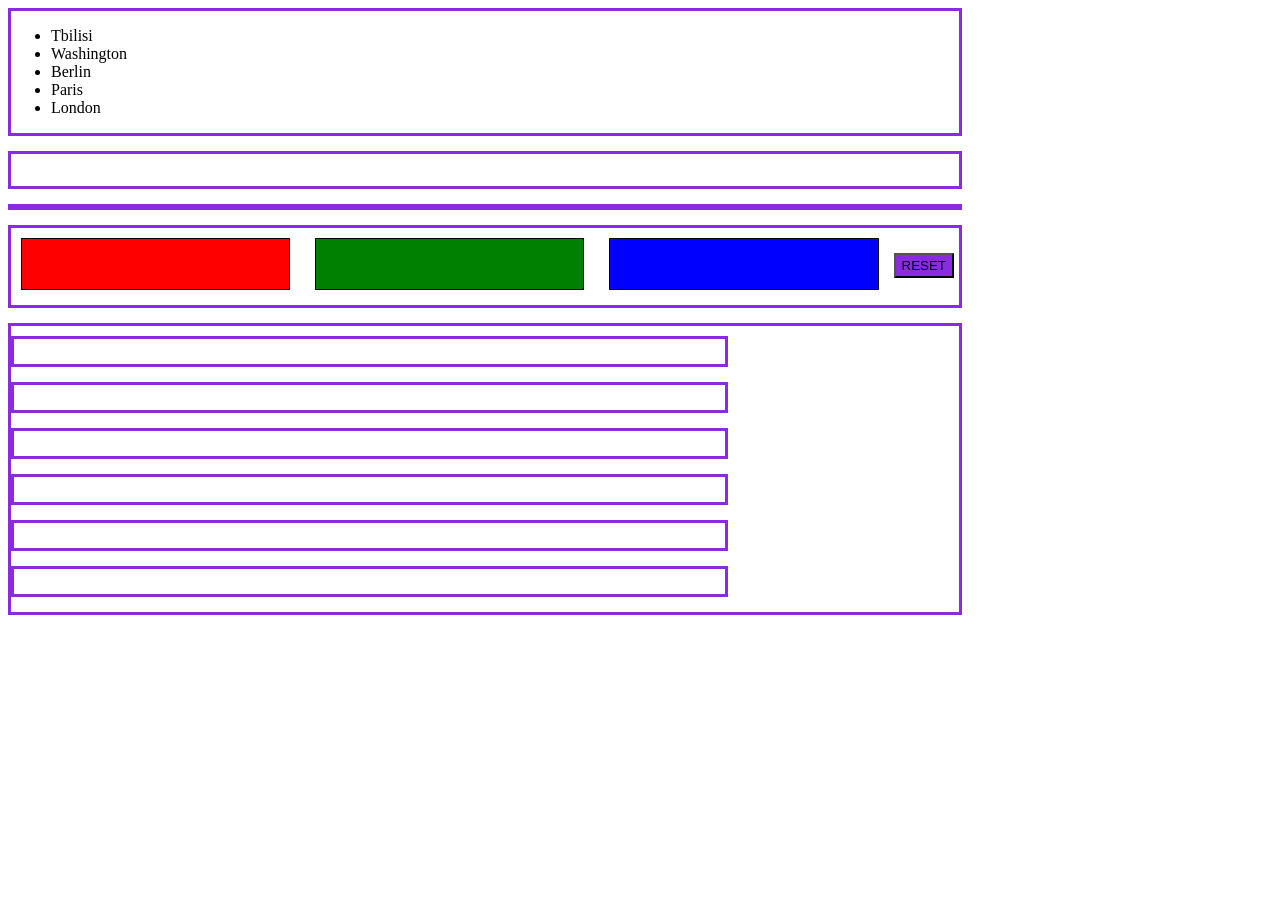
==== EightHomeWork/index.html @ a6ef5d65 "Adding FIles" ====
<!DOCTYPE html>
<html lang="en">
<head>
    <meta charset="UTF-8">
    <meta name="viewport" content="width=device-width, initial-scale=1.0">
    <title>Document</title>
    <style>
        div{
           display: flex;
           width: 75%;
           height: 75%;
           justify-self: center;
           border: 3px solid blueviolet;
           margin-bottom: 15px;
        }

        .div2{
           display: flex;
           width: 75%;
           height: 75%;
           justify-self: center;
           border: 3px solid blueviolet;
        }
        #typewriter{
           display: flex;
           width: 75%;
           height: 75%;
           justify-self: center;
           border: 3px solid blueviolet;
        }
        #slide1{
            display: flex;
            width: 30%;
            height: 50px;
            justify-self: center;
            border: 1px solid black;
            margin-right: 15px;
            margin-left: 10px;
            margin-top: 10px;
            background-color: red;
            
        }
        #slide2{
            display: flex;
            width: 30%;
            height: 50px;
            justify-self: center;
            border: 1px solid black;
            margin-right: 15px;
            margin-left: 10px;
            margin-top: 10px;
            background-color: green;
        }
        #slide3{
            display: flex;
            width: 30%;
            height: 50px;
            justify-self: center;
            border: 1px solid black;
            margin-right: 15px;
            margin-left: 10px;
            margin-top: 10px;
            background-color: blue;
        }
        #reset{
            height: 25px;
            margin-top: 25px;
            background-color: blueviolet;
            margin-right: 5px;
        }
        #main{
            display: block;
        }
        .ind{
            height: 25px;
            margin-top: 10px;
        }
        #ans1{
            display: none;
            height: 75px;
            background-color: aquamarine;
        }
        #ans2{
            display: none;
            height: 75px;
            background-color: aquamarine;
        }
        #ans3{
            display: none;
            height: 75px;
            background-color: aquamarine;
        }
        #ans4{
            display: none;
            height: 75px;
            background-color: aquamarine;
        }
        #ans5{
            display: none;
            height: 75px;
            background-color: aquamarine;
        }
        #ans6{
            display: none;
            height: 75px;
            background-color: aquamarine;
        }
    </style>
</head>
<body>
    <div>
        <ul id="list1">
            <li draggable="true">Tbilisi</li>
            <li draggable="true">Washington</li>
            <li draggable="true">Berlin</li>
            <li draggable="true">Paris</li>
            <li draggable="true">London</li>
        </ul>
    </div>
    <div class="div2">
        <ul id="list2"></ul>
    </div>
    <div id="typewriter">

    </div>
    <div>
        <div id="slide1"><span id="red"></span></div>
        <div id="slide2"><span id="green"></span></div>
        <div id="slide3"><span id="blue"></span></div>
        <button id="reset">RESET</button>
    </div>
    <div id="main">
        <div class="ind" id="question1"></div><div class="none1" id="ans1"></div>
        <div class="ind" id="question2"></div><div class="none2" id="ans2"></div>
        <div class="ind" id="question3"></div><div class="none3" id="ans3"></div>
        <div class="ind" id="question4"></div><div class="none4" id="ans4"></div>
        <div class="ind" id="question5"></div><div class="none5" id="ans5"></div>
        <div class="ind" id="question6"></div><div class="none6" id="ans6"></div>

    </div>
    <script src="script.js"></script>
</body>
</html>
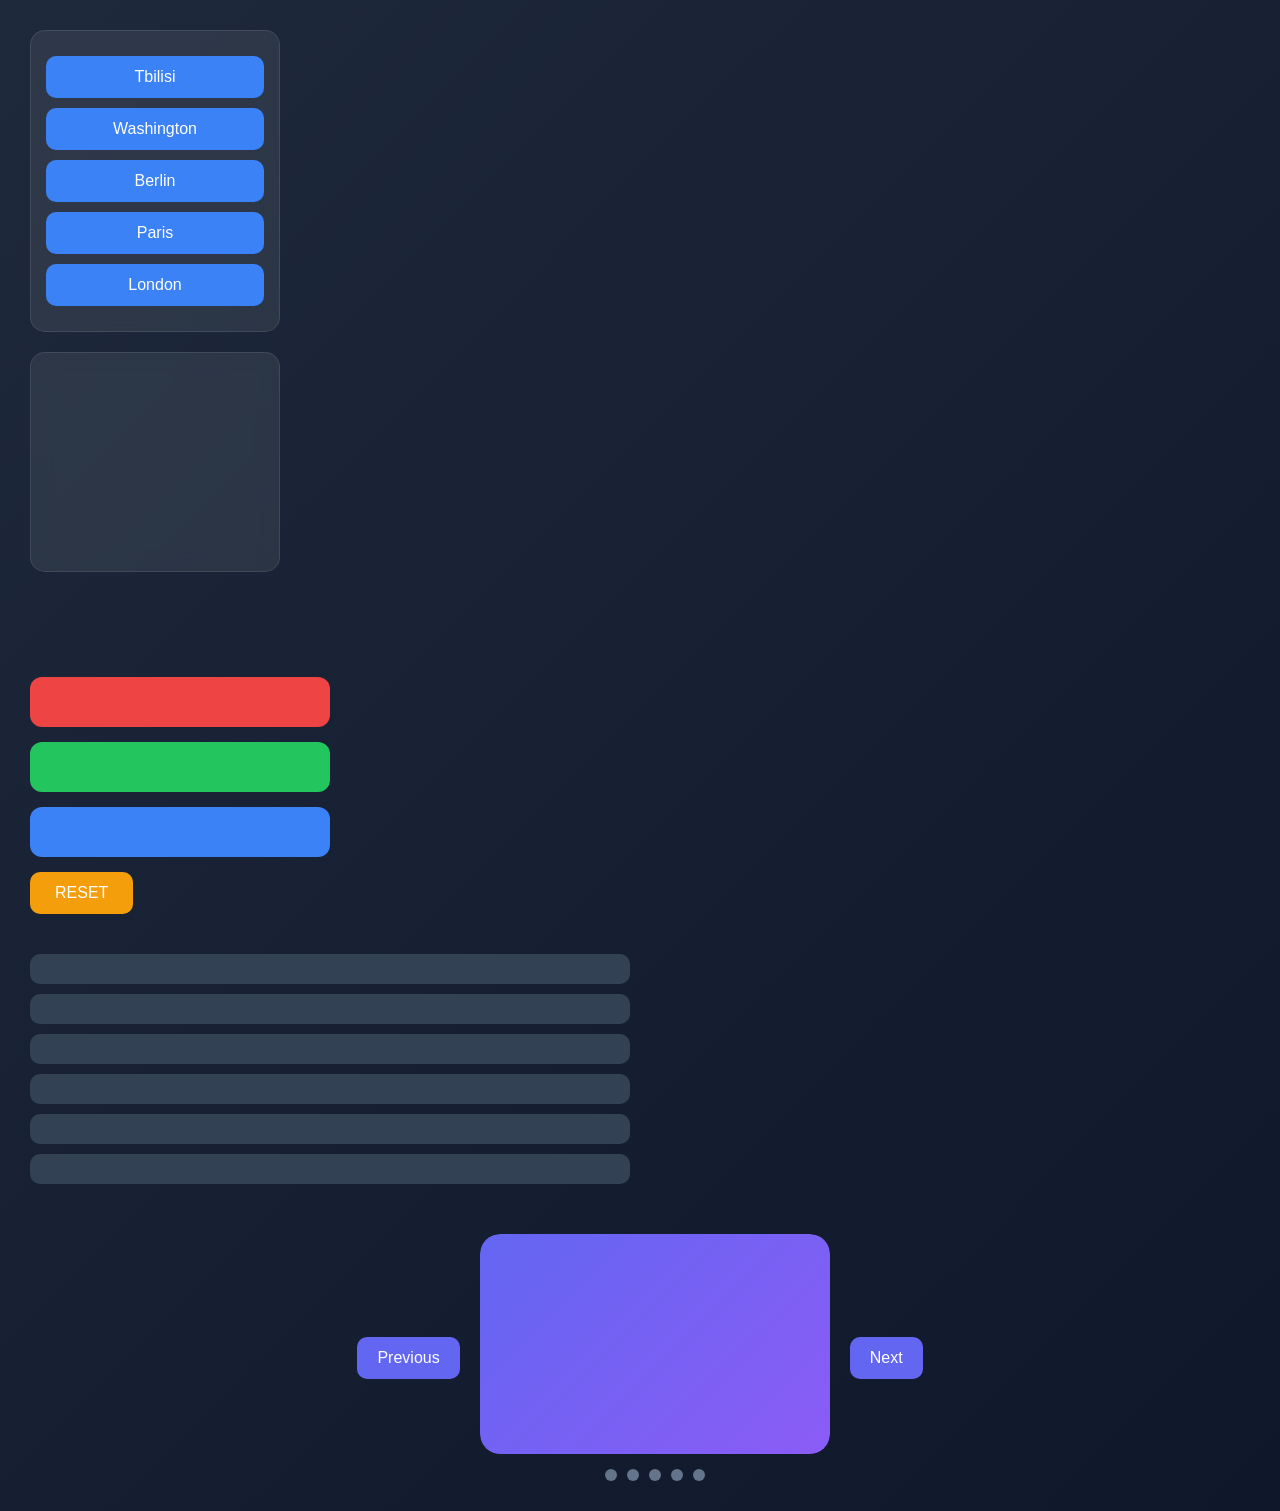
==== commit 1de9357d: "Adding Files" ====
--- a/EightHomeWork/index.html
+++ b/EightHomeWork/index.html
@@ -1,112 +1,325 @@
 <!DOCTYPE html>
 <html lang="en">
+
 <head>
     <meta charset="UTF-8">
     <meta name="viewport" content="width=device-width, initial-scale=1.0">
     <title>Document</title>
     <style>
-        div{
-           display: flex;
-           width: 75%;
-           height: 75%;
-           justify-self: center;
-           border: 3px solid blueviolet;
-           margin-bottom: 15px;
-        }
-
-        .div2{
-           display: flex;
-           width: 75%;
-           height: 75%;
-           justify-self: center;
-           border: 3px solid blueviolet;
-        }
-        #typewriter{
-           display: flex;
-           width: 75%;
-           height: 75%;
-           justify-self: center;
-           border: 3px solid blueviolet;
-        }
-        #slide1{
-            display: flex;
-            width: 30%;
+        * {
+            margin: 0;
+            padding: 0;
+            box-sizing: border-box;
+            font-family: Arial, Helvetica, sans-serif;
+        }
+
+        body {
+            background: linear-gradient(135deg, #1e293b, #0f172a);
+            color: white;
+            min-height: 100vh;
+            padding: 30px;
+        }
+
+
+
+        #list1,
+        #list2 {
+            list-style: none;
+            min-height: 220px;
+            width: 250px;
+            padding: 15px;
+            border-radius: 15px;
+            background: rgba(255, 255, 255, 0.08);
+            backdrop-filter: blur(10px);
+            border: 1px solid rgba(255, 255, 255, 0.1);
+        }
+
+        #list1 li,
+        #list2 li {
+            background: #3b82f6;
+            margin: 10px 0;
+            padding: 12px;
+            border-radius: 10px;
+            cursor: grab;
+            text-align: center;
+            transition: .3s;
+        }
+
+        #list1 li:hover,
+        #list2 li:hover {
+            transform: translateY(-2px);
+            background: #2563eb;
+        }
+
+        .div2 {
+            margin-top: 20px;
+        }
+
+
+
+        #typewriter {
+            margin-top: 30px;
+            min-height: 60px;
+            font-size: 28px;
+            font-weight: bold;
+            color: #38bdf8;
+        }
+
+
+
+        #slide1,
+        #slide2,
+        #slide3 {
+            width: 300px;
             height: 50px;
-            justify-self: center;
-            border: 1px solid black;
-            margin-right: 15px;
-            margin-left: 10px;
+            margin-top: 15px;
+            border-radius: 12px;
+            display: flex;
+            align-items: center;
+            justify-content: center;
+            font-weight: bold;
+            cursor: pointer;
+            transition: .3s;
+        }
+
+        #slide1 {
+            background: #ef4444;
+        }
+
+        #slide2 {
+            background: #22c55e;
+        }
+
+        #slide3 {
+            background: #3b82f6;
+        }
+
+        #slide1:hover,
+        #slide2:hover,
+        #slide3:hover {
+            transform: scale(1.03);
+        }
+
+        #red,
+        #green,
+        #blue {
+            color: white;
+            font-size: 18px;
+        }
+
+        #reset {
+            margin-top: 15px;
+            padding: 12px 25px;
+            border: none;
+            border-radius: 10px;
+            background: #f59e0b;
+            color: white;
+            font-size: 16px;
+            cursor: pointer;
+            transition: .3s;
+        }
+
+        #reset:hover {
+            background: #d97706;
+        }
+
+
+
+        #main {
+            margin-top: 40px;
+            width: 600px;
+        }
+
+        .ind {
+            background: #334155;
+            padding: 15px;
             margin-top: 10px;
-            background-color: red;
-            
-        }
-        #slide2{
-            display: flex;
-            width: 30%;
-            height: 50px;
-            justify-self: center;
-            border: 1px solid black;
-            margin-right: 15px;
-            margin-left: 10px;
-            margin-top: 10px;
-            background-color: green;
-        }
-        #slide3{
-            display: flex;
-            width: 30%;
-            height: 50px;
-            justify-self: center;
-            border: 1px solid black;
-            margin-right: 15px;
-            margin-left: 10px;
-            margin-top: 10px;
-            background-color: blue;
-        }
-        #reset{
-            height: 25px;
-            margin-top: 25px;
-            background-color: blueviolet;
-            margin-right: 5px;
-        }
-        #main{
-            display: block;
-        }
-        .ind{
-            height: 25px;
-            margin-top: 10px;
-        }
-        #ans1{
-            display: none;
-            height: 75px;
-            background-color: aquamarine;
-        }
-        #ans2{
-            display: none;
-            height: 75px;
-            background-color: aquamarine;
-        }
-        #ans3{
-            display: none;
-            height: 75px;
-            background-color: aquamarine;
-        }
-        #ans4{
-            display: none;
-            height: 75px;
-            background-color: aquamarine;
-        }
-        #ans5{
-            display: none;
-            height: 75px;
-            background-color: aquamarine;
-        }
-        #ans6{
-            display: none;
-            height: 75px;
-            background-color: aquamarine;
+            border-radius: 10px;
+            cursor: pointer;
+            transition: .3s;
+        }
+
+        .ind:hover {
+            background: #475569;
+        }
+
+        #ans1,
+        #ans2,
+        #ans3,
+        #ans4,
+        #ans5,
+        #ans6 {
+            display: none;
+            background: #1e293b;
+            padding: 15px;
+            border-radius: 0 0 10px 10px;
+            border-left: 3px solid #38bdf8;
+        }
+
+
+
+        .carousel-container {
+            margin-top: 50px;
+            display: flex;
+            align-items: center;
+            justify-content: center;
+            gap: 20px;
+        }
+
+        .carousel-track-wrapper {
+            width: 350px;
+            overflow: hidden;
+            border-radius: 20px;
+        }
+
+        .carousel-track {
+            display: flex;
+            transition: transform .5s ease;
+        }
+
+        .slide {
+            min-width: 350px;
+            height: 220px;
+            display: flex;
+            align-items: center;
+            justify-content: center;
+            font-size: 60px;
+            font-weight: bold;
+            color: white;
+            background: linear-gradient(135deg,
+                    #6366f1,
+                    #8b5cf6);
+            border-radius: 20px;
+        }
+        .slide2 {
+            min-width: 350px;
+            height: 220px;
+            display: none;
+            align-items: center;
+            justify-content: center;
+            font-size: 60px;
+            font-weight: bold;
+            color: white;
+            background: linear-gradient(135deg,
+                    #6366f1,
+                    #8b5cf6);
+            border-radius: 20px;
+        }
+        .slide3 {
+            min-width: 350px;
+            height: 220px;
+            display: none;
+            align-items: center;
+            justify-content: center;
+            font-size: 60px;
+            font-weight: bold;
+            color: white;
+            background: linear-gradient(135deg,
+                    #6366f1,
+                    #8b5cf6);
+            border-radius: 20px;
+        }
+        .slide4 {
+            min-width: 350px;
+            height: 220px;
+            display: none;
+            align-items: center;
+            justify-content: center;
+            font-size: 60px;
+            font-weight: bold;
+            color: white;
+            background: linear-gradient(135deg,
+                    #6366f1,
+                    #8b5cf6);
+            border-radius: 20px;
+        }
+        .slide5 {
+            min-width: 350px;
+            height: 220px;
+            display: none;
+            align-items: center;
+            justify-content: center;
+            font-size: 60px;
+            font-weight: bold;
+            color: white;
+            background: linear-gradient(135deg,
+                    #6366f1,
+                    #8b5cf6);
+            border-radius: 20px;
+        }
+
+        #prevBtn,
+        #nextBtn {
+            padding: 12px 20px;
+            border: none;
+            border-radius: 10px;
+            background: #6366f1;
+            color: white;
+            cursor: pointer;
+            font-size: 16px;
+            transition: .3s;
+        }
+
+        #prevBtn:hover,
+        #nextBtn:hover {
+            background: #4f46e5;
+        }
+
+        .indicators {
+            display: flex;
+            justify-content: center;
+            gap: 10px;
+            margin-top: 15px;
+        }
+
+        #dot1 {
+            width: 12px;
+            height: 12px;
+            border-radius: 50%;
+            background: #64748b;
+            cursor: pointer;
+            transition: 0.3s;
+        }
+        #dot2 {
+            width: 12px;
+            height: 12px;
+            border-radius: 50%;
+            background: #64748b;
+            cursor: pointer;
+            transition: 0.3s;
+        }
+        #dot3 {
+            width: 12px;
+            height: 12px;
+            border-radius: 50%;
+            background: #64748b;
+            cursor: pointer;
+            transition: 0.3s;
+        }
+        #dot4 {
+            width: 12px;
+            height: 12px;
+            border-radius: 50%;
+            background: #64748b;
+            cursor: pointer;
+            transition: 0.3s;
+        }
+        #dot5 {
+            width: 12px;
+            height: 12px;
+            border-radius: 50%;
+            background: #64748b;
+            cursor: pointer;
+            transition: 0.3s;
+        }
+
+        .dot.active {
+            background: #38bdf8;
+            transform: scale(1.3);
         }
     </style>
 </head>
+
 <body>
     <div>
         <ul id="list1">
@@ -130,14 +343,49 @@
         <button id="reset">RESET</button>
     </div>
     <div id="main">
-        <div class="ind" id="question1"></div><div class="none1" id="ans1"></div>
-        <div class="ind" id="question2"></div><div class="none2" id="ans2"></div>
-        <div class="ind" id="question3"></div><div class="none3" id="ans3"></div>
-        <div class="ind" id="question4"></div><div class="none4" id="ans4"></div>
-        <div class="ind" id="question5"></div><div class="none5" id="ans5"></div>
-        <div class="ind" id="question6"></div><div class="none6" id="ans6"></div>
-
-    </div>
+        <div class="ind" id="question1"></div>
+        <div class="none1" id="ans1"></div>
+        <div class="ind" id="question2"></div>
+        <div class="none2" id="ans2"></div>
+        <div class="ind" id="question3"></div>
+        <div class="none3" id="ans3"></div>
+        <div class="ind" id="question4"></div>
+        <div class="none4" id="ans4"></div>
+        <div class="ind" id="question5"></div>
+        <div class="none5" id="ans5"></div>
+        <div class="ind" id="question6"></div>
+        <div class="none6" id="ans6"></div>
+
+    </div>
+    <div class="carousel-container">
+
+        <button id="prevBtn">Previous</button>
+
+        <div>
+            <div class="carousel-track-wrapper">
+                <div class="carousel-track" id="track">
+                    <div id="one" class="slide"></div>
+                    <div id="two" class="slide2"></div>
+                    <div id="three" class="slide3"></div>
+                    <div id="four" class="slide4"></div>
+                    <div id="five" class="slide5"></div>
+                </div>
+            </div>
+
+            <div class="indicators">
+                <span class="dot" id="dot1"></span>
+                <span class="dot" id="dot2"></span>
+                <span class="dot" id="dot3"></span>
+                <span class="dot" id="dot4"></span>
+                <span class="dot" id="dot5"></span>
+            </div>
+        </div>
+
+        <button id="nextBtn">Next</button>
+
+    </div>
+
     <script src="script.js"></script>
 </body>
+
 </html>
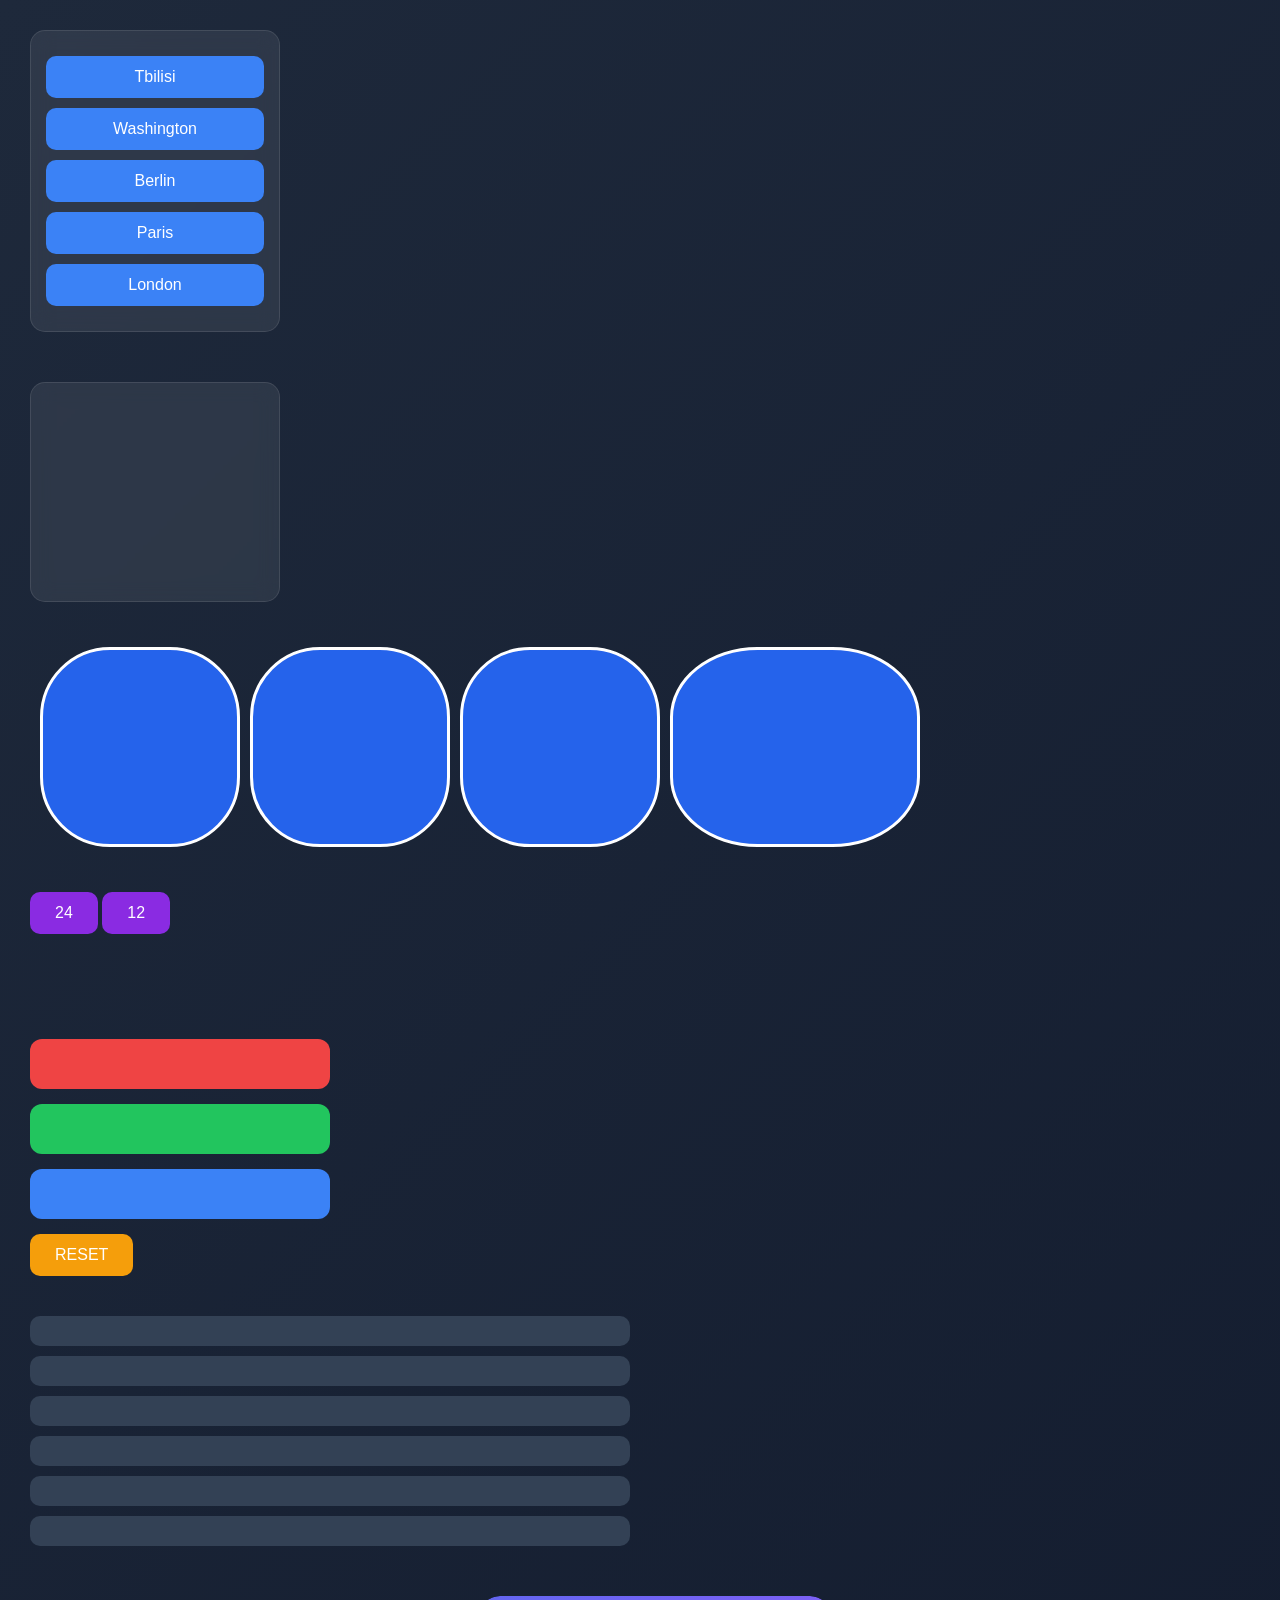
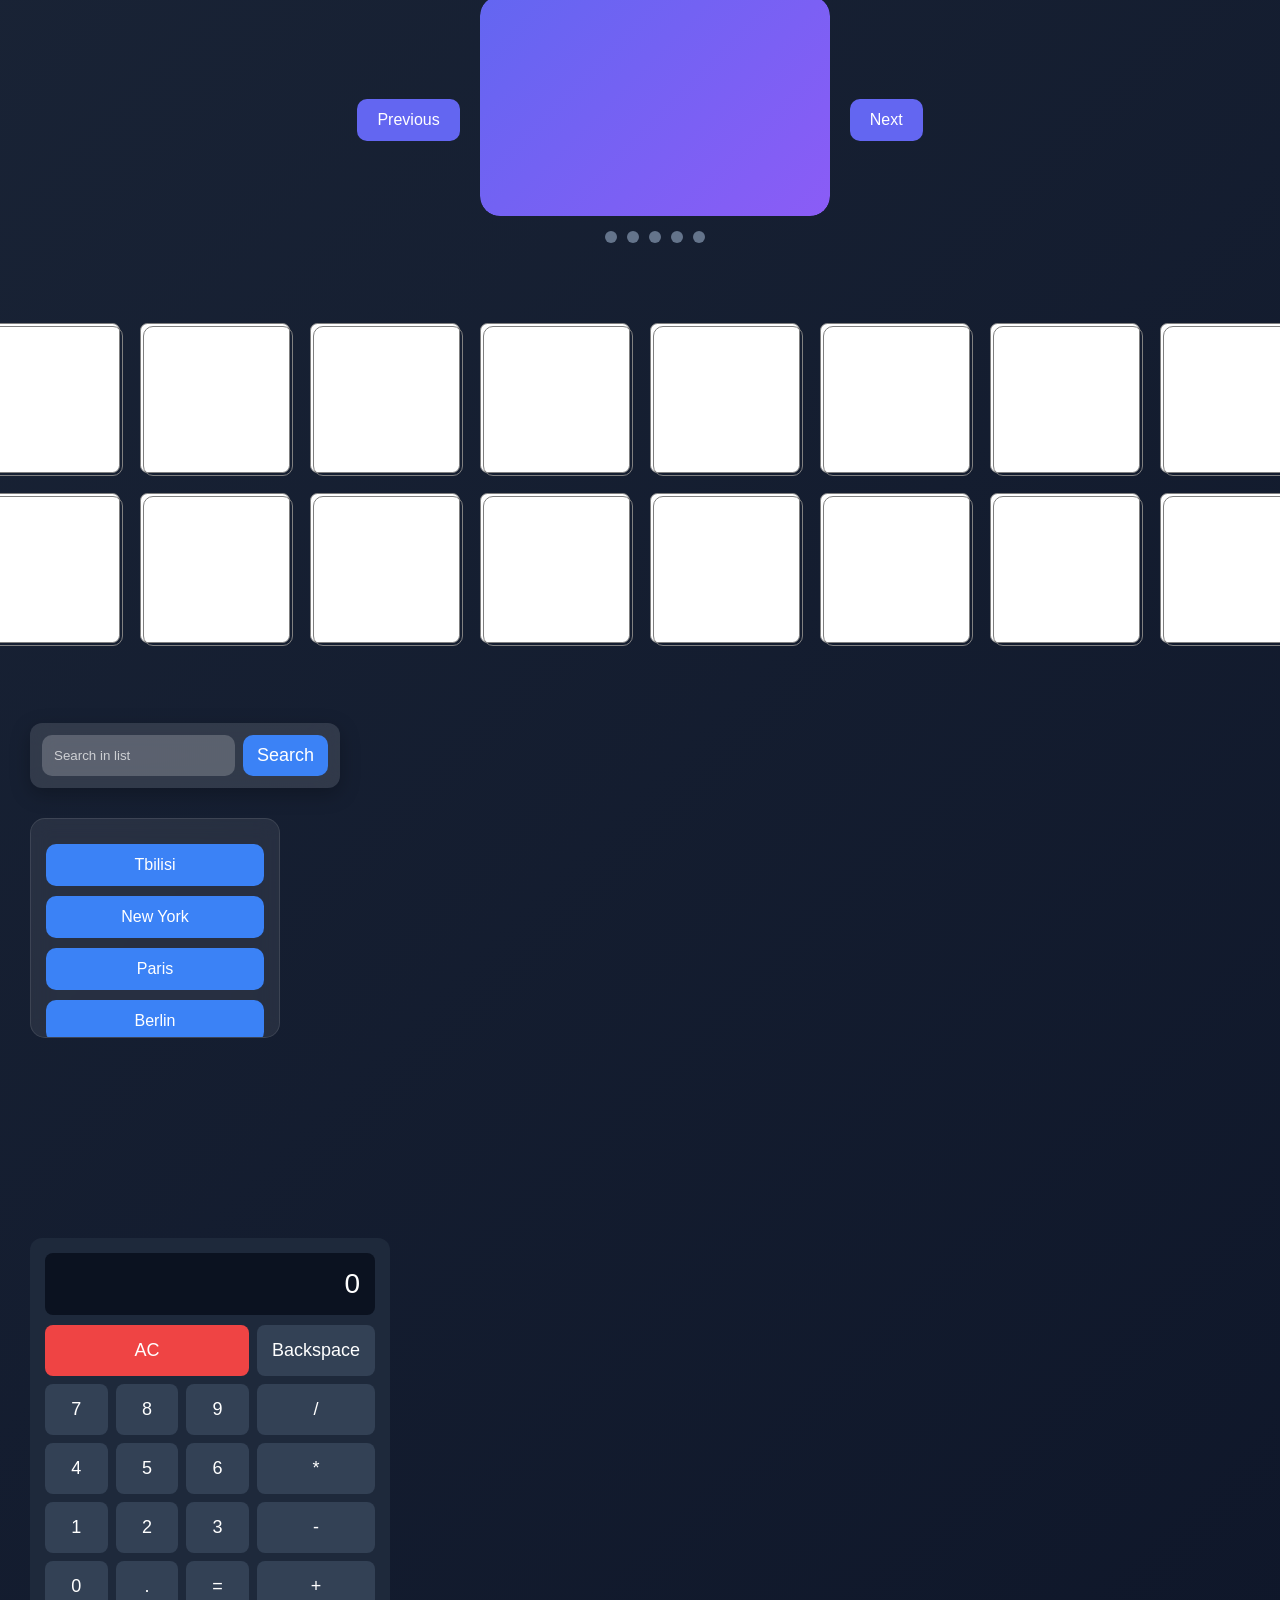
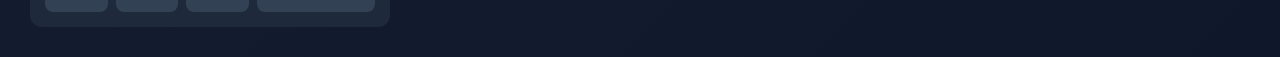
==== commit 17a987ad: "Adding Files" ====
--- a/EightHomeWork/index.html
+++ b/EightHomeWork/index.html
@@ -49,6 +49,7 @@
         #list2 li:hover {
             transform: translateY(-2px);
             background: #2563eb;
+            margin-left: 15px;
         }
 
         .div2 {
@@ -129,6 +130,8 @@
             margin-top: 40px;
             width: 600px;
         }
+
+
 
         .ind {
             background: #334155;
@@ -191,6 +194,7 @@
                     #8b5cf6);
             border-radius: 20px;
         }
+
         .slide2 {
             min-width: 350px;
             height: 220px;
@@ -205,6 +209,7 @@
                     #8b5cf6);
             border-radius: 20px;
         }
+
         .slide3 {
             min-width: 350px;
             height: 220px;
@@ -219,6 +224,7 @@
                     #8b5cf6);
             border-radius: 20px;
         }
+
         .slide4 {
             min-width: 350px;
             height: 220px;
@@ -233,6 +239,7 @@
                     #8b5cf6);
             border-radius: 20px;
         }
+
         .slide5 {
             min-width: 350px;
             height: 220px;
@@ -280,6 +287,7 @@
             cursor: pointer;
             transition: 0.3s;
         }
+
         #dot2 {
             width: 12px;
             height: 12px;
@@ -288,6 +296,7 @@
             cursor: pointer;
             transition: 0.3s;
         }
+
         #dot3 {
             width: 12px;
             height: 12px;
@@ -296,6 +305,7 @@
             cursor: pointer;
             transition: 0.3s;
         }
+
         #dot4 {
             width: 12px;
             height: 12px;
@@ -304,6 +314,7 @@
             cursor: pointer;
             transition: 0.3s;
         }
+
         #dot5 {
             width: 12px;
             height: 12px;
@@ -317,11 +328,282 @@
             background: #38bdf8;
             transform: scale(1.3);
         }
+
+        .watch {
+            display: flex;
+            align-items: center;
+        }
+
+        .watch div {
+            display: flex;
+            justify-content: center;
+            align-items: center;
+        }
+
+        #hours,
+        #minutes,
+        #seconds {
+            background: #2563eb;
+            border: 3px solid white;
+            margin-left: 10px;
+            color: whitesmoke;
+            font-size: 95px;
+            margin-top: 15px;
+            align-items: center;
+            border-radius: 35%;
+            width: 200px;
+            height: 200px;
+        }
+
+        #pmam {
+            background: #2563eb;
+            border: 3px solid white;
+            margin-left: 10px;
+            color: whitesmoke;
+            font-size: 95px;
+            margin-top: 15px;
+            align-items: center;
+            border-radius: 35%;
+            width: 200px;
+            height: 200px;
+            display: none;
+        }
+
+        #data {
+            background: #2563eb;
+            border: 3px solid white;
+            margin-left: 10px;
+            color: whitesmoke;
+            font-size: 35px;
+            margin-top: 15px;
+            align-items: center;
+            text-align: center;
+            border-radius: 35%;
+            width: 250px;
+            height: 200px;
+        }
+
+        .change {
+            margin-top: 15px;
+            padding: 12px 25px;
+            border: none;
+            border-radius: 10px;
+            background: blueviolet;
+            color: white;
+            font-size: 16px;
+            cursor: pointer;
+            transition: .3s;
+        }
+
+        .change:hover {
+            background: green;
+        }
+
+        .main {
+            display: flex;
+            align-items: center;
+
+        }
+
+        .section {
+            width: 100%;
+            display: grid;
+            grid-template-columns: repeat(8, 150px);
+            grid-auto-rows: 150px;
+            justify-content: center;
+            gap: 20px;
+            margin-top: 80px;
+            margin-bottom: 80px;
+        }
+
+        #d1,
+        #d2,
+        #d3,
+        #d4,
+        #d5,
+        #d6,
+        #d7,
+        #d8,
+        #d9,
+        #d10,
+        #d11,
+        #d12,
+        #d13,
+        #d14,
+        #d15,
+        #d16 {
+            background-color: white;
+            border: 1px solid grey;
+            border-radius: 5%;
+            padding: 2px;
+            background-repeat: no-repeat;
+            background-size: cover;
+            background-position: center;
+        }
+
+        #d1:hover,
+        #d2:hover,
+        #d3:hover,
+        #d4:hover,
+        #d5:hover,
+        #d6:hover,
+        #d7:hover,
+        #d8:hover,
+        #d9:hover,
+        #d10:hover,
+        #d11:hover,
+        #d12:hover,
+        #d13:hover,
+        #d14:hover,
+        #d15:hover,
+        #d16:hover {
+            box-shadow: 10px 10px 10px #5DA4FE;
+
+        }
+
+        .picture {
+            display: flex;
+            width: 150px;
+            height: 150px;
+            border: 1px solid grey;
+            border-radius: 10px;
+            overflow: hidden;
+            justify-content: center;
+            align-items: center;
+
+        }
+
+        .picture img {
+            width: 100%;
+            height: 100%;
+            object-fit: cover;
+            display: none;
+        }
+
+        .search-box {
+            position: sticky;
+            top: 20px;
+
+            display: flex;
+            gap: 8px;
+
+            background: rgba(255, 255, 255, 0.12);
+            backdrop-filter: blur(12px);
+
+            padding: 12px;
+            border-radius: 12px;
+
+            box-shadow: 0 6px 20px rgba(0, 0, 0, 0.25);
+            z-index: 100;
+        }
+
+        .search-box input {
+            padding: 10px 12px;
+            border: none;
+            border-radius: 10px;
+            outline: none;
+
+            background: rgba(255, 255, 255, 0.2);
+            color: white;
+        }
+
+        .search-box input::placeholder {
+            color: rgba(255, 255, 255, 0.7);
+        }
+
+        .search-box button {
+            padding: 10px 14px;
+            border: none;
+            background: #3b82f6;
+            color: white;
+            border-radius: 10px;
+            cursor: pointer;
+            transition: .3s;
+        }
+
+        .search-box button:hover {
+            background: #2563eb;
+            transform: translateY(-1px);
+        }
+
+        .main {
+            display: flex;
+            flex-direction: column;
+            align-items: flex-start;
+            gap: 30px;
+        }
+
+        .list5 {
+            list-style: none;
+            height: 220px;
+            width: 250px;
+            padding: 15px;
+            border-radius: 15px;
+            background: rgba(255, 255, 255, 0.08);
+            backdrop-filter: blur(10px);
+            border: 1px solid rgba(255, 255, 255, 0.1);
+            overflow: scroll;
+        }
+
+        .list {
+            background: #3b82f6;
+            margin: 10px 0;
+            padding: 12px;
+            border-radius: 10px;
+            cursor: grab;
+            text-align: center;
+            transition: .3s;
+        }
+
+        .calculator {
+            width: 360px;
+            background: #1e293b;
+            padding: 15px;
+            border-radius: 12px;
+            margin-top: 200px;
+        }
+
+        .display {
+            background: #0b1220;
+            color: white;
+            font-size: 28px;
+            padding: 15px;
+            text-align: right;
+            border-radius: 8px;
+            margin-bottom: 10px;
+            min-height: 40px;
+            overflow: hidden;
+        }
+
+        .buttonsss {
+            display: grid;
+            grid-template-columns: repeat(4, 1fr);
+            gap: 8px;
+        }
+
+        button {
+            padding: 15px;
+            font-size: 18px;
+            border: none;
+            border-radius: 8px;
+            cursor: pointer;
+            background: #334155;
+            color: white;
+        }
+
+        button:hover {
+            background: #475569;
+        }
+
+        .clear {
+            grid-column: span 3;
+            background: #ef4444;
+        }
     </style>
 </head>
 
 <body>
-    <div>
+    <div class="main">
         <ul id="list1">
             <li draggable="true">Tbilisi</li>
             <li draggable="true">Washington</li>
@@ -329,13 +611,26 @@
             <li draggable="true">Paris</li>
             <li draggable="true">London</li>
         </ul>
-    </div>
-    <div class="div2">
-        <ul id="list2"></ul>
+
+        <div class="div2">
+            <ul id="list2"></ul>
+        </div>
+        <div class="watch">
+            <div id="hours"></div>
+            <div id="minutes"></div>
+            <div id="seconds"></div>
+            <div id="pmam"></div>
+            <div id="data"></div>
+        </div>
+        <div class="digital">
+            <button class="change" id="twofour">24</button>
+            <button class="change" id="onetwo">12</button>
+        </div>
     </div>
     <div id="typewriter">
 
     </div>
+
     <div>
         <div id="slide1"><span id="red"></span></div>
         <div id="slide2"><span id="green"></span></div>
@@ -385,6 +680,114 @@
 
     </div>
 
+    <div class="section">
+        <div id="d1">
+            <div class="picture"></div>
+        </div>
+        <div id="d2">
+            <div class="picture"></div>
+        </div>
+        <div id="d3">
+            <div class="picture"></div>
+        </div>
+        <div id="d4">
+            <div class="picture"></div>
+        </div>
+        <div id="d5">
+            <div class="picture"></div>
+        </div>
+        <div id="d6">
+            <div class="picture"></div>
+        </div>
+        <div id="d7">
+            <div class="picture"></div>
+        </div>
+        <div id="d8">
+            <div class="picture"></div>
+        </div>
+        <div id="d9">
+            <div class="picture"></div>
+        </div>
+        <div id="d10">
+            <div class="picture"></div>
+        </div>
+        <div id="d11">
+            <div class="picture"></div>
+        </div>
+        <div id="d12">
+            <div class="picture"></div>
+        </div>
+        <div id="d13">
+            <div class="picture"></div>
+        </div>
+        <div id="d14">
+            <div class="picture"></div>
+        </div>
+        <div id="d15">
+            <div class="picture"></div>
+        </div>
+        <div id="d16">
+            <div class="picture"></div>
+        </div>
+    </div>
+    <div class="main">
+        <div class="search-box">
+            <input id="input" placeholder="Search in list">
+            <button id="btn" type="submit">Search</button>
+        </div>
+        <ul class="list5">
+            <li class="list">Tbilisi</li>
+            <li class="list">New York</li>
+            <li class="list">Paris</li>
+            <li class="list">Berlin</li>
+            <li class="list">Munich</li>
+            <li class="list">Rome</li>
+            <li class="list">John Wick</li>
+            <li class="list">Hitman</li>
+            <li class="list">Law Abiding Citizen</li>
+            <li class="list">Gone in 60 seconds</li>
+            <li class="list">Terminator</li>
+            <li class="list">Walking Tall</li>
+            <li class="list">The Fast And The Furious</li>
+            <li class="list">Mcdonalds</li>
+            <li class="list">Raddison BLue Iveria</li>
+            <li class="list">Sheraton</li>
+            <li class="list">Forbes</li>
+            <li class="list">JavaScript</li>
+            <li class="list">Python</li>
+            <li class="list">Django</li>
+        </ul>
+    </div>
+    <div class="calculator">
+        <div class="display" id="display">0</div>
+
+        <div class="buttonsss">
+            <button class="clear">AC</button>
+            <button class="delete">Backspace</button>
+
+            <button class="buttonssss">7</button>
+            <button class="buttonssss">8</button>
+            <button class="buttonssss">9</button>
+            <button class="operator">/</button>
+
+            <button class="buttonssss">4</button>
+            <button class="buttonssss">5</button>
+            <button class="buttonssss">6</button>
+            <button class="operator">*</button>
+
+            <button class="buttonssss">1</button>
+            <button class="buttonssss">2</button>
+            <button class="buttonssss">3</button>
+            <button class="operator">-</button>
+
+            <button class="buttonssss">0</button>
+            <button class="buttonssss">.</button>
+            <button class="operator">=</button>
+            <button class="operator">+</button>
+        </div>
+    </div>
+
+
     <script src="script.js"></script>
 </body>
 
